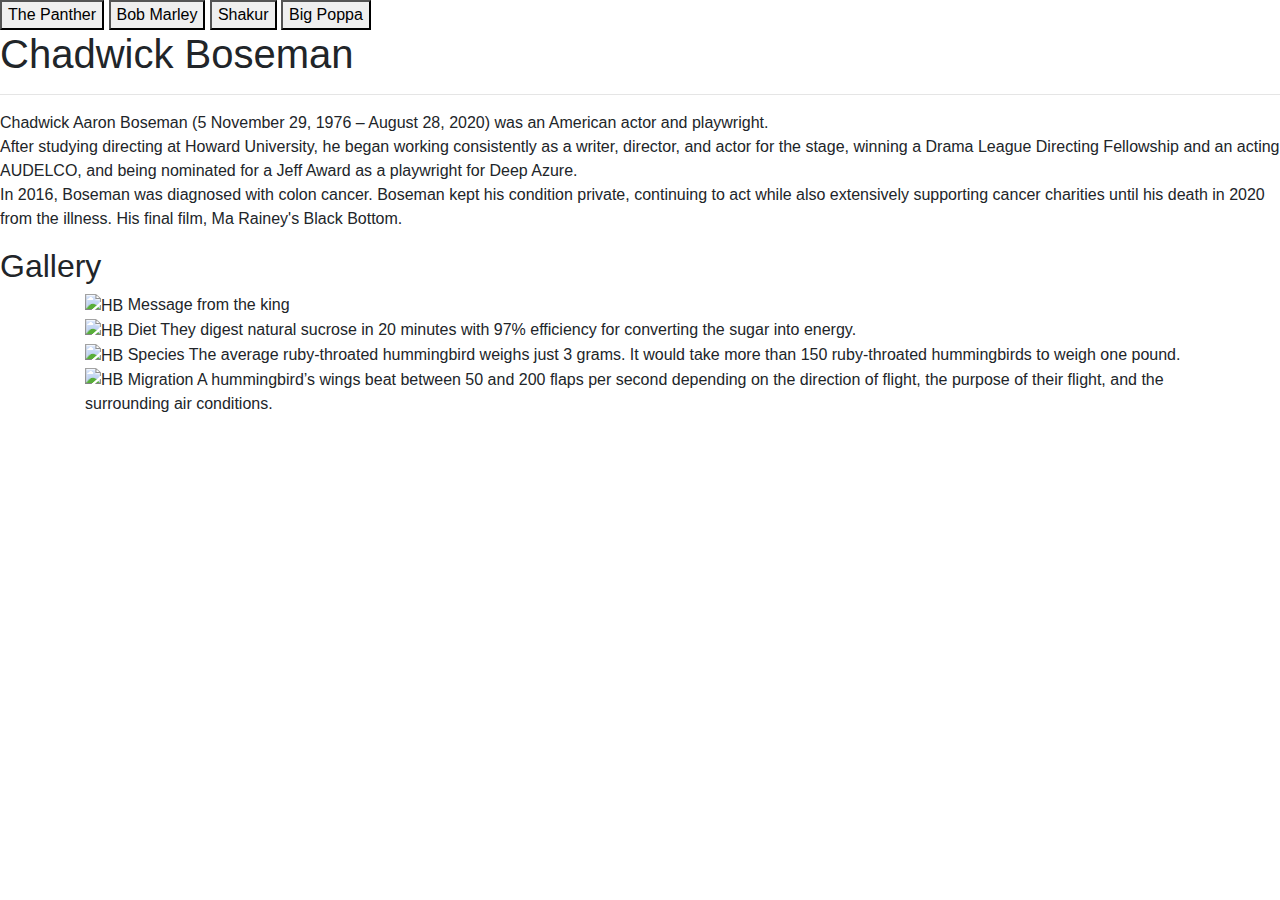
==== Legends.html @ ea2c8162 "initial commit" ====
<!DOCTYPE html>

<html lang="en">

<head>

    <meta charset="UTF-8">

    <meta http-equiv="X-UA-Compatible" content="IE=edge">

    <meta name="viewport" content="width=device-width, initial-scale=1.0">

    <!-- Font Awesome Kit -->

    <script src="https://kit.fontawesome.com/4f9cc66ded.js" crossorigin="anonymous"></script>

    <link rel="stylesheet" href="https://stackpath.bootstrapcdn.com/bootstrap/4.3.1/css/bootstrap.min.css" integrity="sha384-ggOyR0iXCbMQv3Xipma34MD+dH/1fQ784/j6cY/iJTQUOhcWr7x9JvoRxT2MZw1T" crossorigin="anonymous">

    <!-- Google Fonts -->

    <link rel="preconnect" href="https://fonts.gstatic.com">

    <link href="https://fonts.googleapis.com/css2?family=Original+Surfer&display=swap" rel="stylesheet">

    <link href="https://fonts.googleapis.com/css2?family=Black+Ops+One&display=swap" rel="stylesheet">

    <!-- MDB -->

   <link href="https://cdnjs.cloudflare.com/ajax/libs/mdb-ui-kit/3.3.0/mdb.min.css" rel="stylesheet"/>

        <link rel="stylesheet" href="/legends.css">

        <script src="/legend.js"></script>

    <title> Legends </title>

</head>

<body>

    <div class="header">


        
            <button onclick="myLegend1()"> The Panther </button>
            <button onclick="myLegend2()"> Bob Marley </button>
            <button onclick="myLegend3()"> Shakur </button>
            <button onclick="myLegend4()"> Big Poppa </button>

        </div>

    </div>

    <!-- Image Gallery -->

    <div class="wrapper">
    
        <!-- Displayed onclick -->
        <!-- Chadwick -->

        <div id="slideshow">

            <div class="legend-details">

                <h1> Chadwick Boseman</h1>
                <hr>

                <p>
                    Chadwick Aaron Boseman (5 November 29, 1976 – August 28, 2020) was an American actor and playwright.</br>
                    After studying directing at Howard University, he began working consistently as a writer, director, and actor for the stage, winning a Drama League Directing Fellowship and an acting AUDELCO, and being nominated for a Jeff Award as a playwright for Deep Azure.</br>
                    In 2016, Boseman was diagnosed with colon cancer. Boseman kept his condition private, continuing to act while also extensively supporting cancer charities until his death in 2020 from the illness. His final film, Ma Rainey's Black Bottom.
                </p>
                
            </div>

                <h2>Gallery</h2>

            <div class="container-all">

                <div class="container">

                    <img src="/Chadwick-1.jpeg" alt="HB">

                        <span class="title">Message from the king</span>

                        <span class="text"></span>

                </div>
                <div class="container">

                    <img src="/Chadwick-2.jpeg" alt="HB">

                        <span class="title">Diet</span>

                        <span class="text">They digest natural sucrose in 20 minutes with 97% efficiency for converting the sugar into energy.</span>

                </div>
                <div class="container">

                    <img src="/Chadwick-3.jpeg" alt="HB">

                        <span class="title">Species</span>

                        <span class="text2">The average ruby-throated hummingbird weighs just 3 grams.  It would take more than 150 ruby-throated hummingbirds to weigh one pound.</span>

                </div>
                <div class="container">

                    <img src="/Chadwick-4.jpeg" alt="HB">

                        <span class="title">Migration</span>

                        <span class="text3">A hummingbird’s wings beat between 50 and 200 flaps per second depending on the direction of flight, the purpose of their flight, and the surrounding air conditions.</span>

                </div>

            </div>

        </div>

        <!-- Bob Marley -->

        <div id="slideshow2" style="display: none;">

            <div class="legend-details">

                <h1> Bob Marley </h1>
                <hr>

                <p>

                </p>
                      
                
            </div>

            <h2>Gallery</h2>

            <div class="container-all">

                <div class="container">

                <img src="/MB.jpeg" alt="HB">

                <span class="title"> The Song </span>

                <span class="text">The Mockingbird's Song - Male sing louder and more frequently than females, mostly when looking for a mate</span>

                </div>
                <div class="container">

                <img src="/MB1.jpeg" alt="HB">

                <span class="title">Behavior</span>

                <span class="text">They are primarily diurnal, anti-social only mates. Females chase away female intruders, males likewise.</span>

                </div>
                <div class="container">

                <img src="/MB2.jpeg" alt="HB">

                <span class="title">Reproduction</span>

                <span class="text2">Most are monogamous for life, females laying eggs an average of four eggs per clutch.</span>

                </div>
                <div class="container">

                <img src="/MB3.jpeg" alt="HB">

                <span class="title">Varied Repertoire </span>

                <span class="text3">They continue learning songs throughout their entire lives. Sadly their beautiful songs nearly led to their downfall </span>

                </div>

            </div>

        </div>

        <!-- 2 Pac -->

        <div id="slideshow3" style="display: none;">

            <div class="legend-details">

                <h1> 2 Pac Shakur </h1>
                <hr>

                <p>

                </p>
            </div>

            <h2>Gallery</h2>

            <div class="container-all">

                <div class="container">

                <img src="/CB.jpeg" alt="HB">

                <span class="title">Regional Dialects</span>

                <span class="text">Crows emit a number of other sounds. Each one sends out a different message.</br>
                                   
                </span>

                </div>
                <div class="container">

                <img src="/CB1.jpeg" alt="HB">

                <span class="title">Brains</span>

                <span class="text">Crows are now considered to be among the world's most intelligent animals with an encephalization quotient equal to that of many non-human primates.</span>

                </div>
                <div class="container">

                <img src="/CB2.jpeg" alt="HB">

                <span class="title">Funerals</span>

                <span class="text2">The sight of a dead crow tends to attract a mob of a hundred or more live ones. The live crows almost never touch the dead one, which rules scavenging out as a motive.</span>

                </div>
                <div class="container">

                <img src="/CB3.jpeg" alt="HB">

                <span class="title">Genus Family</span>

                <span class="text3">Crows are cooperative breeders, they often stay close to the place where they were born and help raise and defend the area’s young chicks.</span>

                </div>

            </div>

        </div>

        <!-- Big Poppa -->

        <div id="slideshow4" style="display: none;">

            <div class="legend-details">

                <h1> Big Poppa </h1>
                <hr>
                <p>

                </p>
            </div>

            <h2>Gallery</h2>

            <div class="container-all">

                <div class="container">

                <img src="/EB.jpeg" alt="HB">

                <span class="title">Altitude</span>

                <span class="text">Eagles fly at high altitudes, not with low-flying birds like sparrows or other small birds.</span>

                </div>
                <div class="container">

                <img src="/EB1.jpeg" alt="HB">

                <span class="title">Vision</span>

                <span class="text">Eagles have strong vision, with an ability to focus on objects up to three miles away.</span>

                </div>
                <div class="container">

                <img src="/EB2.jpeg" alt="HB" style="height: 65%;">

                <span class="title">Species</span>

                <span class="text2">All eagles belong to the Accipitridae family, which are one of the 4 families that all bird species fall into.</span>

                </div>
                <div class="container">

                <img src="/EB3.jpeg" alt="HB">

                <span class="title">The Grip</span>

                <span class="text3">They can usually lift prey that weighs up to 4lbs but the largest types of eagles can lift prey up to around 5lbs. </span>

                </div>

            </div>
            
        </div>

    </div>

    <!-- MDB -->
    
    <script type="text/javascript" src="https://cdnjs.cloudflare.com/ajax/libs/mdb-ui-kit/3.3.0/mdb.min.js"></script>

<!-- jQuery first, then Popper.js, then Bootstrap JS -->

    <script src="https://code.jquery.com/jquery-3.3.1.slim.min.js" integrity="sha384-q8i/X+965DzO0rT7abK41JStQIAqVgRVzpbzo5smXKp4YfRvH+8abtTE1Pi6jizo" crossorigin="anonymous"></script>

    <script src="https://cdnjs.cloudflare.com/ajax/libs/popper.js/1.14.7/umd/popper.min.js" integrity="sha384-UO2eT0CpHqdSJQ6hJty5KVphtPhzWj9WO1clHTMGa3JDZwrnQq4sF86dIHNDz0W1" crossorigin="anonymous"></script>

    <script src="https://stackpath.bootstrapcdn.com/bootstrap/4.3.1/js/bootstrap.min.js" integrity="sha384-JjSmVgyd0p3pXB1rRibZUAYoIIy6OrQ6VrjIEaFf/nJGzIxFDsf4x0xIM+B07jRM" crossorigin="anonymous"></script>

</body>
</html>
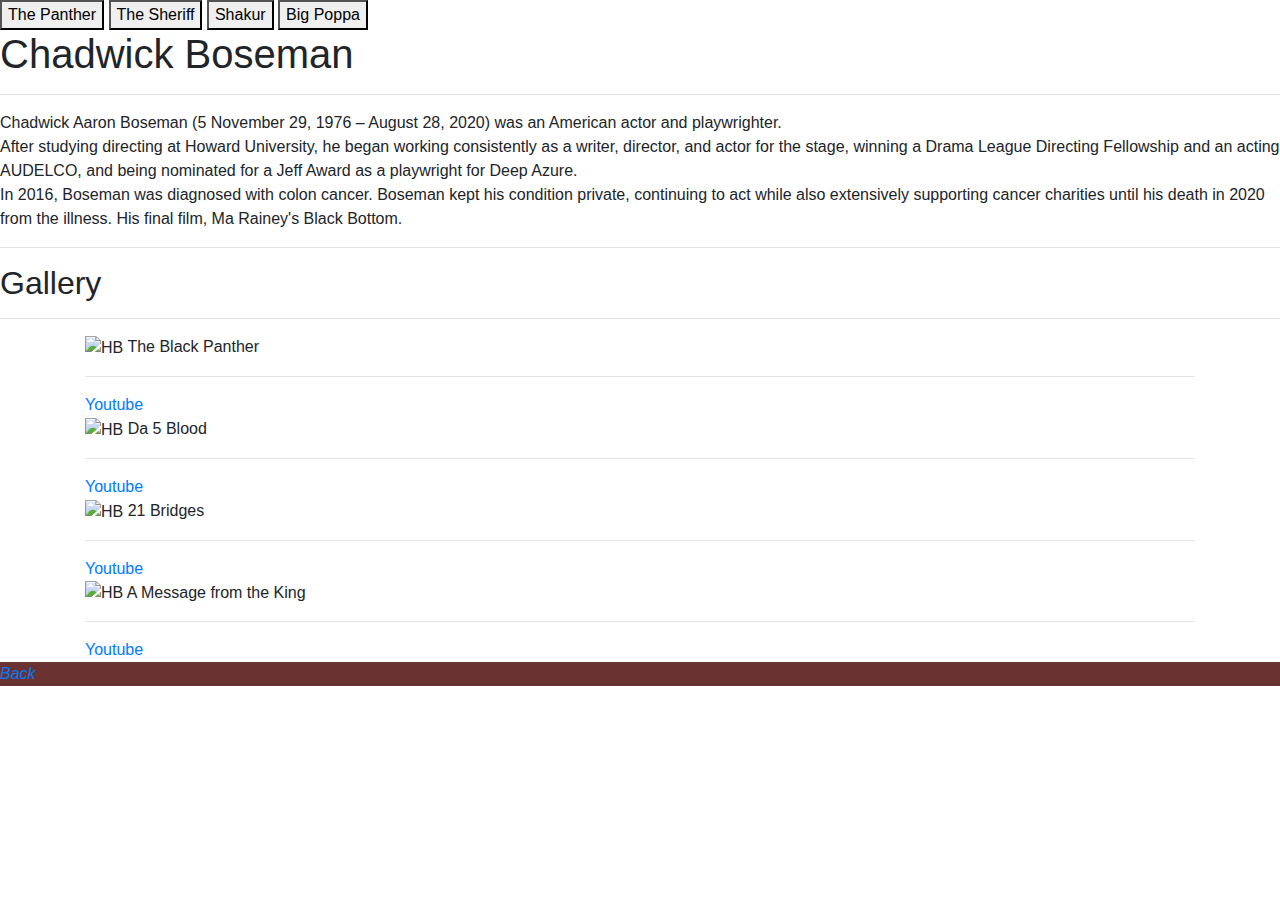
==== commit 0726cdf4: "legend commit" ====
--- a/Legends.html
+++ b/Legends.html
@@ -40,14 +40,10 @@
 
     <div class="header">
 
-
-        
-            <button onclick="myLegend1()"> The Panther </button>
-            <button onclick="myLegend2()"> Bob Marley </button>
-            <button onclick="myLegend3()"> Shakur </button>
-            <button onclick="myLegend4()"> Big Poppa </button>
-
-        </div>
+        <button onclick="myLegend1()"> The Panther </button>
+        <button onclick="myLegend2()"> The Sheriff </button>
+        <button onclick="myLegend3()"> Shakur </button>
+        <button onclick="myLegend4()"> Big Poppa </button>
 
     </div>
 
@@ -56,6 +52,7 @@
     <div class="wrapper">
     
         <!-- Displayed onclick -->
+        
         <!-- Chadwick -->
 
         <div id="slideshow">
@@ -66,51 +63,69 @@
                 <hr>
 
                 <p>
-                    Chadwick Aaron Boseman (5 November 29, 1976 – August 28, 2020) was an American actor and playwright.</br>
+                    Chadwick Aaron Boseman (5 November 29, 1976 – August 28, 2020) was an American actor and playwrighter.</br>
                     After studying directing at Howard University, he began working consistently as a writer, director, and actor for the stage, winning a Drama League Directing Fellowship and an acting AUDELCO, and being nominated for a Jeff Award as a playwright for Deep Azure.</br>
                     In 2016, Boseman was diagnosed with colon cancer. Boseman kept his condition private, continuing to act while also extensively supporting cancer charities until his death in 2020 from the illness. His final film, Ma Rainey's Black Bottom.
                 </p>
                 
             </div>
+            
+            <hr>
 
                 <h2>Gallery</h2>
+            <hr>
+
+                <!-- Chadwick Movies Gallery -->
 
             <div class="container-all">
 
+                <!-- Movies Container -->
+
                 <div class="container">
 
                     <img src="/Chadwick-1.jpeg" alt="HB">
 
-                        <span class="title">Message from the king</span>
-
-                        <span class="text"></span>
-
-                </div>
+                        <span class="title">The Black Panther</span>
+
+                        <span class="text"></span> <hr>
+
+                            <a class="y-button" href="https://www.youtube.com/watch?v=xjDjIWPwcPU" role="button">Youtube</a>
+
+                </div>
+
                 <div class="container">
 
                     <img src="/Chadwick-2.jpeg" alt="HB">
 
-                        <span class="title">Diet</span>
-
-                        <span class="text">They digest natural sucrose in 20 minutes with 97% efficiency for converting the sugar into energy.</span>
-
-                </div>
+                        <span class="title">Da 5 Blood</span>
+
+                        <span class="text"></span><hr>
+
+                        <a class="y-button" href="https://www.youtube.com/watch?v=D5RDTPfsLAI" role="button">Youtube</a>
+
+                </div>
+
                 <div class="container">
 
                     <img src="/Chadwick-3.jpeg" alt="HB">
 
-                        <span class="title">Species</span>
-
-                        <span class="text2">The average ruby-throated hummingbird weighs just 3 grams.  It would take more than 150 ruby-throated hummingbirds to weigh one pound.</span>
-
-                </div>
+                        <span class="title">21 Bridges</span>
+
+                        <span class="text2"></span><hr>
+
+                        <a class="y-button" href="https://www.youtube.com/watch?v=BVZDhunTrYA" role="button">Youtube</a>
+
+                </div>
+
                 <div class="container">
 
                     <img src="/Chadwick-4.jpeg" alt="HB">
 
-                        <span class="title">Migration</span>
-
-                        <span class="text3">A hummingbird’s wings beat between 50 and 200 flaps per second depending on the direction of flight, the purpose of their flight, and the surrounding air conditions.</span>
+                        <span class="title">A Message from the King</span>
+
+                        <span class="text3"></span><hr>
+
+                        <a class="y-button" href="https://www.youtube.com/watch?v=CDpXhlJd6WQ" role="button">Youtube</a>
 
                 </div>
 
@@ -128,50 +143,72 @@
                 <hr>
 
                 <p>
-
+                Robert Nesta Marley, OM (6 February 1945 – 11 May 1981) was a Jamaican singer, songwriter, and musician.<br>
+                He is one of the pioneers of reggae, his musical career was marked by fusing elements of reggae, ska, and rocksteady, as well as his distinctive vocal and songwriting style.<br>
+                Marley's contributions to music increased the visibility of Jamaican music worldwide, and made him a global figure in popular culture for over a decade<br>
+                In 1977, Marley was diagnosed with acral lentiginous melanoma; he died as a result of the illness in 1981. <br>
+                His fans around the world expressed their grief, and he received a state funeral in Jamaica. <br>
+                The greatest hits album Legend was released in 1984, and became the best-selling reggae album of all time<br>
+                
                 </p>
-                      
                 
             </div>
-
-            <h2>Gallery</h2>
+            <hr>
+
+                <h2>Gallery</h2>
+            <hr>
+
+                <!-- Bob Marley Gallery -->
 
             <div class="container-all">
 
-                <div class="container">
-
-                <img src="/MB.jpeg" alt="HB">
-
-                <span class="title"> The Song </span>
-
-                <span class="text">The Mockingbird's Song - Male sing louder and more frequently than females, mostly when looking for a mate</span>
-
-                </div>
-                <div class="container">
-
-                <img src="/MB1.jpeg" alt="HB">
-
-                <span class="title">Behavior</span>
-
-                <span class="text">They are primarily diurnal, anti-social only mates. Females chase away female intruders, males likewise.</span>
-
-                </div>
-                <div class="container">
-
-                <img src="/MB2.jpeg" alt="HB">
-
-                <span class="title">Reproduction</span>
-
-                <span class="text2">Most are monogamous for life, females laying eggs an average of four eggs per clutch.</span>
-
-                </div>
-                <div class="container">
-
-                <img src="/MB3.jpeg" alt="HB">
-
-                <span class="title">Varied Repertoire </span>
-
-                <span class="text3">They continue learning songs throughout their entire lives. Sadly their beautiful songs nearly led to their downfall </span>
+                <!-- Movies Container -->
+
+                <div class="container">
+
+                    <img src="/BM1.png" alt="HB">
+
+                        <span class="title">The Exodus</span>
+
+                        <span class="text"></span> <hr>
+
+                            <a class="y-button" href="https://www.youtube.com/watch?v=nv584jRwh0s" role="button">Youtube</a>
+
+                </div>
+
+                <div class="container">
+
+                    <img src="/BM2.jpeg" alt="HB">
+
+                        <span class="title">One Love</span>
+
+                        <span class="text"></span><hr>
+
+                        <a class="y-button" href="https://www.youtube.com/watch?v=vdB-8eLEW8g" role="button">Youtube</a>
+
+                </div>
+
+                <div class="container">
+
+                    <img src="/BM3.jpeg" alt="HB">
+
+                        <span class="title">Catch a Fire</span>
+
+                        <span class="text2"></span><hr>
+
+                        <a class="y-button" href="https://www.youtube.com/watch?v=eC4Epz9B9A8" role="button">Youtube</a>
+
+                </div>
+
+                <div class="container">
+
+                    <img src="/BM4.jpeg" alt="HB">
+
+                        <span class="title">Three Little Birds</span>
+
+                        <span class="text3"></span><hr>
+
+                        <a class="y-button" href="https://www.youtube.com/watch?v=HNBCVM4KbUM" role="button">Youtube</a>
 
                 </div>
 
@@ -189,50 +226,69 @@
                 <hr>
 
                 <p>
-
+                Tupac Amaru Shakur ( born Lesane Parish Crooks, June 16, 1971 – September 13, 1996), better known by his stage name 2Pac and by his alias Makaveli, was an American rapper and actor.<br>
+                He is widely considered to be one of the most influential rappers of all time. Much of Shakur's work has been noted for addressing contemporary social issues that plagued inner cities, and he has often been considered a symbol of activism against inequality. <br>
+                Shakur was born in Manhattan, a borough of New York City, but relocated to Baltimore, Maryland in 1984 and then the San Francisco Bay Area in 1988. He moved to Los Angeles in 1993 to further pursue his music career.<br>
+                By the time he released his debut album 2Pacalypse Now in 1991, he had become a central figure in West Coast hip hop, introducing social issues to the genre at a time when gangsta rap was dominant in the mainstream.
                 </p>
-            </div>
-
-            <h2>Gallery</h2>
+                
+            </div>
+            <hr>
+
+                <h2>Gallery</h2>
+            <hr>
+
+                <!-- Tupac Gallery -->
 
             <div class="container-all">
 
-                <div class="container">
-
-                <img src="/CB.jpeg" alt="HB">
-
-                <span class="title">Regional Dialects</span>
-
-                <span class="text">Crows emit a number of other sounds. Each one sends out a different message.</br>
-                                   
-                </span>
-
-                </div>
-                <div class="container">
-
-                <img src="/CB1.jpeg" alt="HB">
-
-                <span class="title">Brains</span>
-
-                <span class="text">Crows are now considered to be among the world's most intelligent animals with an encephalization quotient equal to that of many non-human primates.</span>
-
-                </div>
-                <div class="container">
-
-                <img src="/CB2.jpeg" alt="HB">
-
-                <span class="title">Funerals</span>
-
-                <span class="text2">The sight of a dead crow tends to attract a mob of a hundred or more live ones. The live crows almost never touch the dead one, which rules scavenging out as a motive.</span>
-
-                </div>
-                <div class="container">
-
-                <img src="/CB3.jpeg" alt="HB">
-
-                <span class="title">Genus Family</span>
-
-                <span class="text3">Crows are cooperative breeders, they often stay close to the place where they were born and help raise and defend the area’s young chicks.</span>
+                <!-- Music Container -->
+
+                <div class="container">
+
+                    <img src="/2P.jpeg" alt="HB">
+
+                        <span class="title">Thug Life ( craddle to the grave ) </span>
+
+                        <span class="text"></span> <hr>
+
+                            <a class="y-button" href="https://www.youtube.com/watch?v=ub2gw0nIRTo" role="button">Youtube</a>
+
+                </div>
+
+                <div class="container">
+
+                    <img src="/2P2.jpeg" alt="HB">
+
+                        <span class="title">Me agaist the world</span>
+
+                        <span class="text"></span><hr>
+
+                        <a class="y-button" href="https://www.youtube.com/watch?v=md15-bpJpdY" role="button">Youtube</a>
+
+                </div>
+
+                <div class="container">
+
+                    <img src="/2P.png" alt="HB">
+
+                        <span class="title">All eyes on me</span>
+
+                        <span class="text2"></span><hr>
+
+                        <a class="y-button" href="https://www.youtube.com/watch?v=H1HdZFgR-aA" role="button">Youtube</a>
+
+                </div>
+
+                <div class="container">
+
+                    <img src="/2P3.jpeg" alt="HB">
+
+                        <span class="title">Strictly 4 my N.I.G.G.A.Z</span>
+
+                        <span class="text3"></span><hr>
+
+                        <a class="y-button" href="https://www.youtube.com/watch?v=6V5NPsbXFmo&list=PLJaQqb1_vqOQi-o1Z37OwwYgNwaj3q0Cv" role="button">Youtube</a>
 
                 </div>
 
@@ -248,55 +304,90 @@
 
                 <h1> Big Poppa </h1>
                 <hr>
+
                 <p>
-
+                "Big Poppa" is a song by American rapper The Notorious B.I.G. It was released as the second single from his first studio album Ready to Die. <br> 
+                It features a sample of the song, "Between the Sheets" written by The Isley Brothers. "Big Poppa" was nominated for Best Rap Solo Performance at the 1996 Grammy Awards. <br>
+                It also went on to win at the Billboard Music Awards.The single was certified platinum by the RIAA and sold over 1,000,000 copies domestically. <br>
+                There was an official remix released in 1995 featuring Jermaine Dupri, called "Big Poppa (So So Def Remix)" which has similar lyrics, with Dupri replacing Puff Daddy, and Biggie providing a new third verse. <br>
+                This remix appeared as a single. 
                 </p>
-            </div>
-
-            <h2>Gallery</h2>
+                
+            </div>
+            <hr>
+
+                <h2>Gallery</h2>
+            <hr>
+
+                <!-- Music Gallery -->
 
             <div class="container-all">
 
-                <div class="container">
-
-                <img src="/EB.jpeg" alt="HB">
-
-                <span class="title">Altitude</span>
-
-                <span class="text">Eagles fly at high altitudes, not with low-flying birds like sparrows or other small birds.</span>
-
-                </div>
-                <div class="container">
-
-                <img src="/EB1.jpeg" alt="HB">
-
-                <span class="title">Vision</span>
-
-                <span class="text">Eagles have strong vision, with an ability to focus on objects up to three miles away.</span>
-
-                </div>
-                <div class="container">
-
-                <img src="/EB2.jpeg" alt="HB" style="height: 65%;">
-
-                <span class="title">Species</span>
-
-                <span class="text2">All eagles belong to the Accipitridae family, which are one of the 4 families that all bird species fall into.</span>
-
-                </div>
-                <div class="container">
-
-                <img src="/EB3.jpeg" alt="HB">
-
-                <span class="title">The Grip</span>
-
-                <span class="text3">They can usually lift prey that weighs up to 4lbs but the largest types of eagles can lift prey up to around 5lbs. </span>
-
-                </div>
-
-            </div>
-            
+                <!-- Music Container -->
+
+                <div class="container">
+
+                    <img src="/BP.jpeg" alt="HB">
+
+                        <span class="title">Big Poppa</span>
+
+                        <span class="text"></span> <hr>
+
+                            <a class="y-button" href="https://www.youtube.com/watch?v=phaJXp_zMYM" role="button">Youtube</a>
+
+                </div>
+
+                <div class="container">
+
+                    <img src="/BP2.jpeg" alt="HB">
+
+                        <span class="title">Warning</span>
+
+                        <span class="text"></span><hr>
+
+                        <a class="y-button" href="https://www.youtube.com/watch?v=TbSm6HsX_ek" role="button">Youtube</a>
+
+                </div>
+
+                <div class="container">
+
+                    <img src="/BP3.jpeg" alt="HB">
+
+                        <span class="title">Who Shot Ya</span>
+
+                        <span class="text2"></span><hr>
+
+                        <a class="y-button" href="https://www.youtube.com/watch?v=U4Md8ZGtUN8" role="button">Youtube</a>
+
+                </div>
+
+                <div class="container">
+
+                    <img src="/BP1.jpeg" alt="HB">
+
+                        <span class="title">Dolly My baby</span>
+
+                        <span class="text3"></span><hr>
+
+                        <a class="y-button" href="https://www.youtube.com/watch?v=phaJXp_zMYM" role="button">Youtube</a>
+
+                </div>
+
+            </div>
+
         </div>
+
+    </div>
+
+        <!-- The Back Link -->
+
+    <div class="links" style="background-color: rgb(107, 50, 50);">
+
+        <a href="/index.html" class="bottom-right">
+                  
+            <i class="fas fa-caret-left fa-1x"> Back</i>
+
+        </a>
 
     </div>
 
